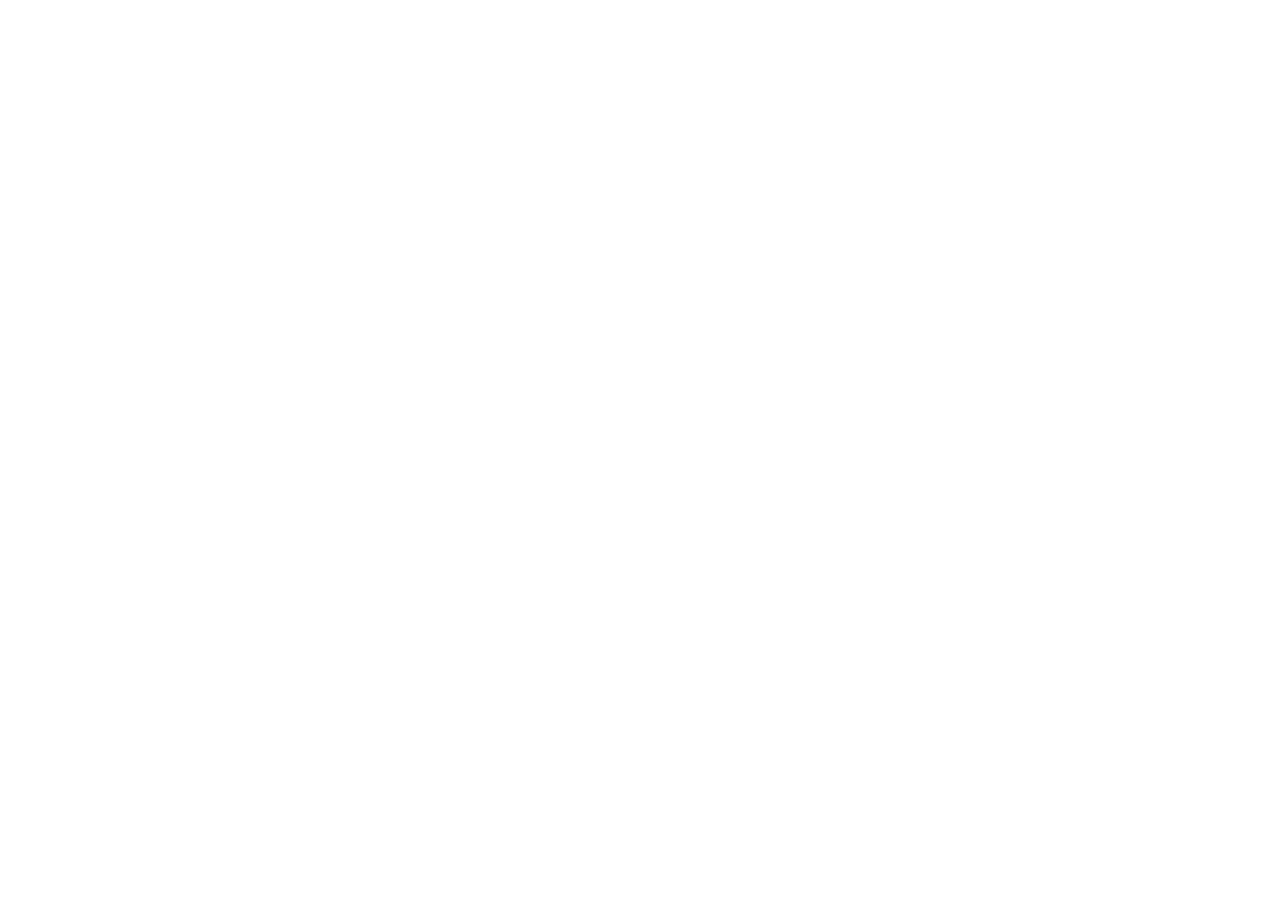
==== obstacle-run-van-Berkan/index.html @ 2a2de666 "." ====
<!DOCTYPE html>
<html lang="en">
<head>
    <meta charset="UTF-8">
    <meta name="viewport" content="width=device-width, initial-scale=1.0">
    <title>Document</title>
</head>
<body>
    

    
</body>
</html>
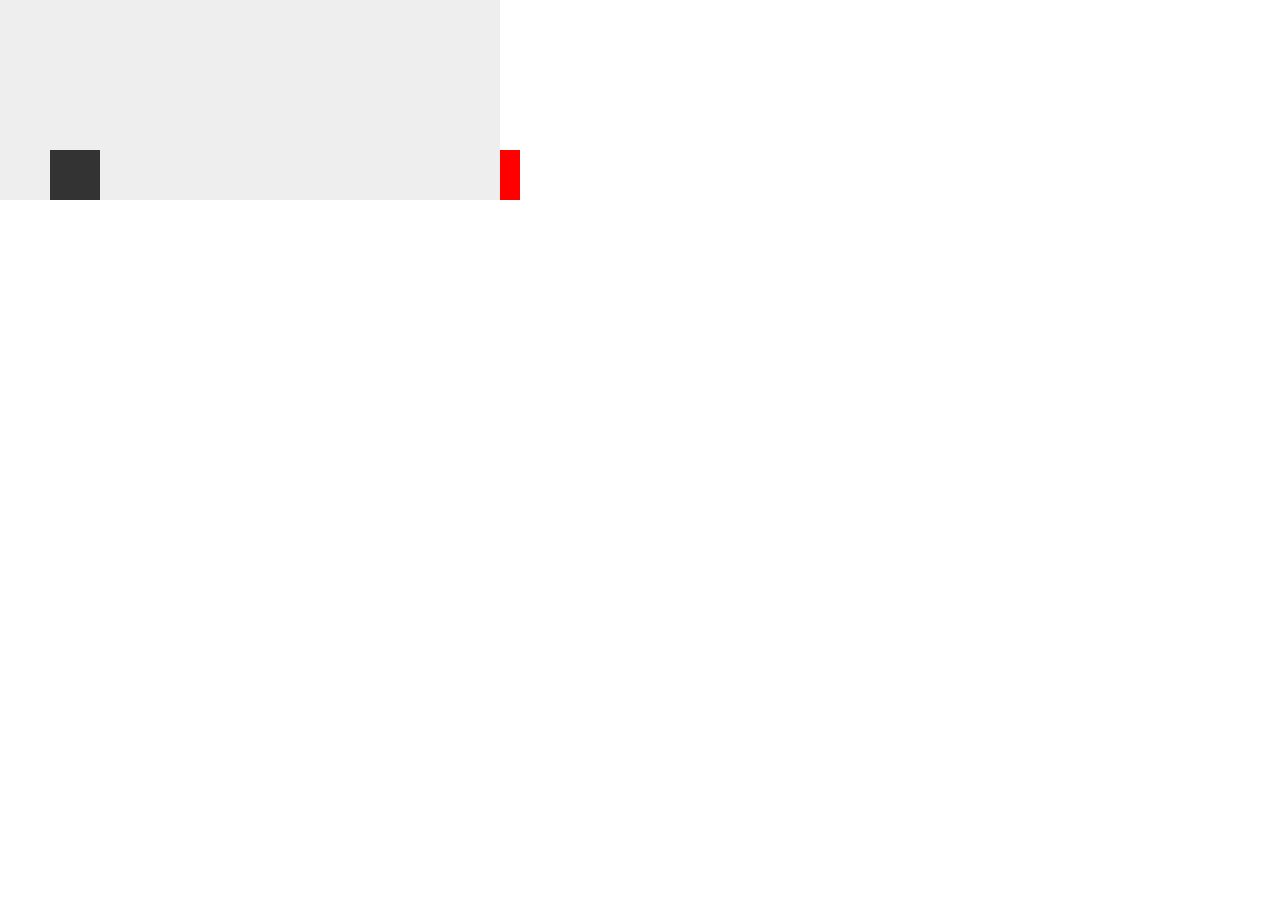
==== commit e6f585c4: "w" ====
--- a/obstacle-run-van-Berkan/index.html
+++ b/obstacle-run-van-Berkan/index.html
@@ -4,10 +4,15 @@
     <meta charset="UTF-8">
     <meta name="viewport" content="width=device-width, initial-scale=1.0">
     <title>Document</title>
+    <link rel="stylesheet" href="style.css">
 </head>
 <body>
-    
-
-    
+    <div class="game">
+        <div class="dinosaur"></div>
+        <div class="obstacle"></div>
+        <div class="game-over">Game Over</div>
+    </div>
+ 
+    <script src="app.js"></script>
 </body>
 </html>--- a/obstacle-run-van-Berkan/style.css
+++ b/obstacle-run-van-Berkan/style.css
@@ -0,0 +1,55 @@
+body {
+    margin: 0;
+    padding: 0;
+    overflow: hidden;
+    }
+    .game {
+    width: 500px;
+    height: 200px;
+    background-color: #eee;
+    position: relative;
+    }
+ 
+    .game-over {
+        display: none;
+        }
+ 
+        .dinosaur {
+            width: 50px;
+            height: 50px;
+            background-color: #333;
+            position: absolute;
+            bottom: 0;
+            left: 50px;
+            }
+            .obstacle {
+            width: 20px;
+            height: 50px;
+            background-color: red;
+            position: absolute;
+            bottom: 0;
+            left: 500px;
+            animation: moveLeft 2s linear infinite
+   
+            }
+ 
+            @keyframes moveLeft {
+                0% {
+                left: 500px;
+                }
+                100% {
+                left: -20px;
+                }
+                }
+ 
+                @keyframes jump {
+                    0% {
+                    bottom: 0;
+                    }
+                    50% {
+                    bottom: 150px;
+                    }
+                    100% {
+                    bottom: 0;
+                    }
+                    } 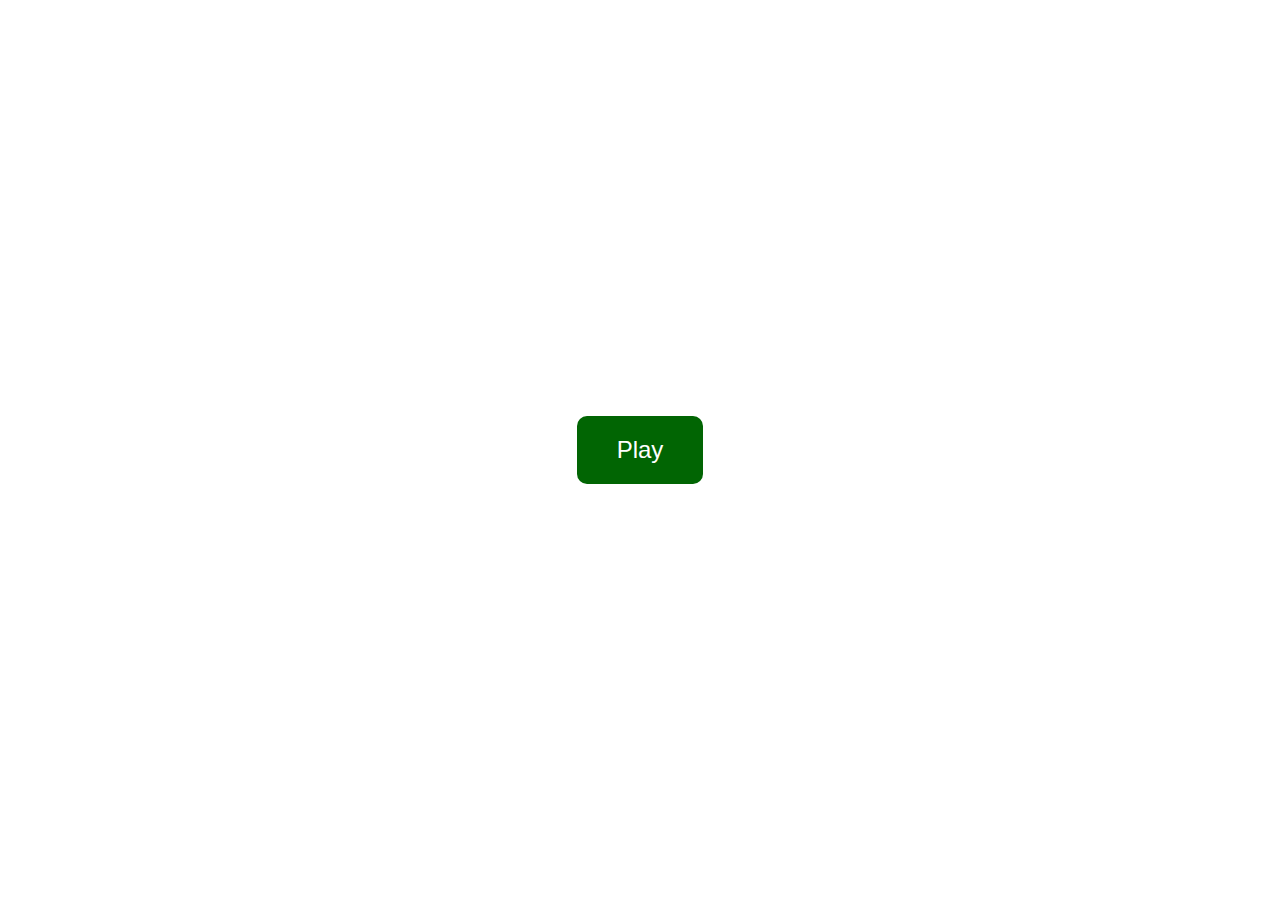
==== commit 2c9a3144: "Create index.html" ====
--- a/obstacle-run-van-Berkan/index.html
+++ b/obstacle-run-van-Berkan/index.html
@@ -3,16 +3,20 @@
 <head>
     <meta charset="UTF-8">
     <meta name="viewport" content="width=device-width, initial-scale=1.0">
-    <title>Document</title>
+    <title>Dinosaur Game</title>
     <link rel="stylesheet" href="style.css">
 </head>
 <body>
-    <div class="game">
+
+    <div class="start-screen">
+        <button class="start-button">Play</button>
+    </div>
+    <div class="game" style="display: none;">
         <div class="dinosaur"></div>
         <div class="obstacle"></div>
         <div class="game-over">Game Over</div>
     </div>
- 
+
     <script src="app.js"></script>
 </body>
-</html>+</html>
--- a/obstacle-run-van-Berkan/style.css
+++ b/obstacle-run-van-Berkan/style.css
@@ -2,54 +2,100 @@
     margin: 0;
     padding: 0;
     overflow: hidden;
-    }
-    .game {
+    height: 100%;
+    display: flex;
+    justify-content: center;
+    align-items: center;
+    min-height: 100vh;
+}
+
+.game {
     width: 500px;
-    height: 200px;
+    height: 500px;
     background-color: #eee;
     position: relative;
+}
+
+.game-over {
+    display: none;
+}
+
+.dinosaur {
+    width: 100px;
+    height: 100px;
+    position: absolute;
+    bottom: 0;
+    left: 50px;  
+    transition: left 0.1s ease-in-out; 
+    background-image: url('/images/jason.png'); 
+
+}
+
+.obstacle {
+    width: 70px;
+    height: 70px;
+    position: absolute;
+    bottom: 0;
+    left: 500px;
+    animation: moveLeft 2s linear infinite;
+    background-image: url('./images/axe.gif'); 
+    background-repeat: no-repeat;
+    background-size: contain; 
+
+}
+
+@keyframes moveLeft {
+    0% {
+        left: 500px;
     }
- 
-    .game-over {
-        display: none;
-        }
- 
-        .dinosaur {
-            width: 50px;
-            height: 50px;
-            background-color: #333;
-            position: absolute;
-            bottom: 0;
-            left: 50px;
-            }
-            .obstacle {
-            width: 20px;
-            height: 50px;
-            background-color: red;
-            position: absolute;
-            bottom: 0;
-            left: 500px;
-            animation: moveLeft 2s linear infinite
-   
-            }
- 
-            @keyframes moveLeft {
-                0% {
-                left: 500px;
-                }
-                100% {
-                left: -20px;
-                }
-                }
- 
-                @keyframes jump {
-                    0% {
-                    bottom: 0;
-                    }
-                    50% {
-                    bottom: 150px;
-                    }
-                    100% {
-                    bottom: 0;
-                    }
-                    } +    100% {
+        left: -20px;
+    }
+}
+
+@keyframes jump {
+    0% {
+        bottom: 0;
+    }
+    50% {
+        bottom: 150px;
+    }
+    100% {
+        bottom: 0;
+    }
+}
+.start-screen {
+    position: absolute;
+    top: 0;
+    left: 0;
+    width: 100%;
+    height: 100%;
+    display: flex;
+    justify-content: center;
+    align-items: center;
+    z-index: 10;
+}
+
+.start-button {
+    padding: 20px 40px;
+    font-size: 24px;
+    color: white;
+    background-color: #016503;
+    border: none;
+    border-radius: 10px;
+    cursor: pointer;
+    transition: background-color 0.3s ease;
+}
+
+.start-button:hover {
+    background-color: #0f5300;
+}
+
+#playButton {
+    padding: 10px 20px;
+    font-size: 16px;
+    cursor: pointer;
+    margin-bottom: 20px;
+}
+
+
